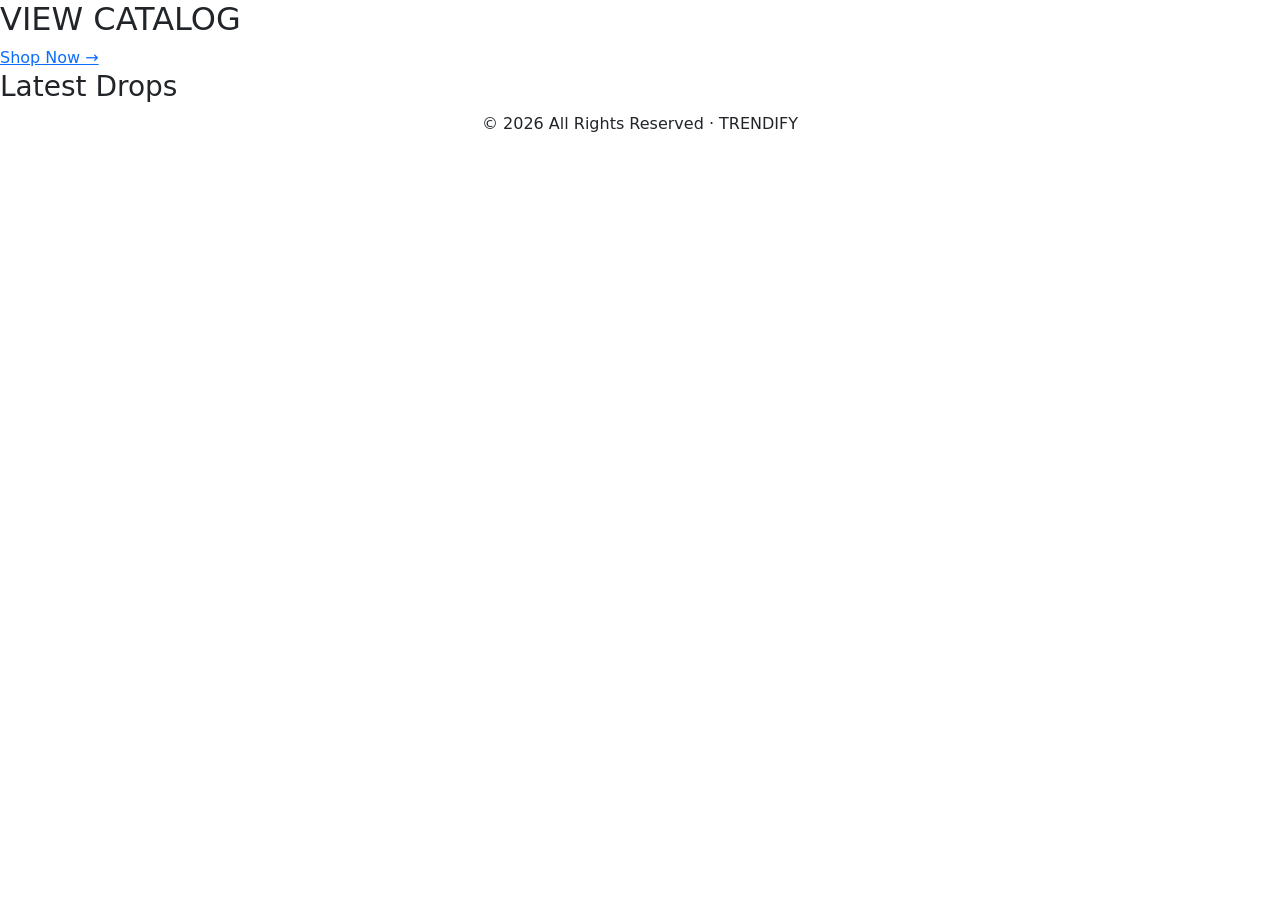
==== index.html @ 773dc399 "Update index.html" ====
<!DOCTYPE html>
<html lang="en">
<head>
<meta charset="UTF-8">
<title>Trendify</title>
<!-- Bootstrap FIRST -->
<link href="https://cdn.jsdelivr.net/npm/bootstrap@5.3.3/dist/css/bootstrap.min.css" rel="stylesheet">

<!-- Your CSS AFTER -->
<link rel="stylesheet" href="style.css">
</head>

<body>
<div class="hero">
  <h2>VIEW CATALOG</h2>
  <a href="shop.html">Shop Now →</a>
</div>

<h3>Latest Drops</h3>
<div id="homeFeaturedGrid"></div>

<script src="app.js"></script>
</body>
<footer class="footer text-center">
  <div class="container">
    <p>© 2026 All Rights Reserved · <span class="brand">TRENDIFY</span></p>
  </div>
</footer>
</html>
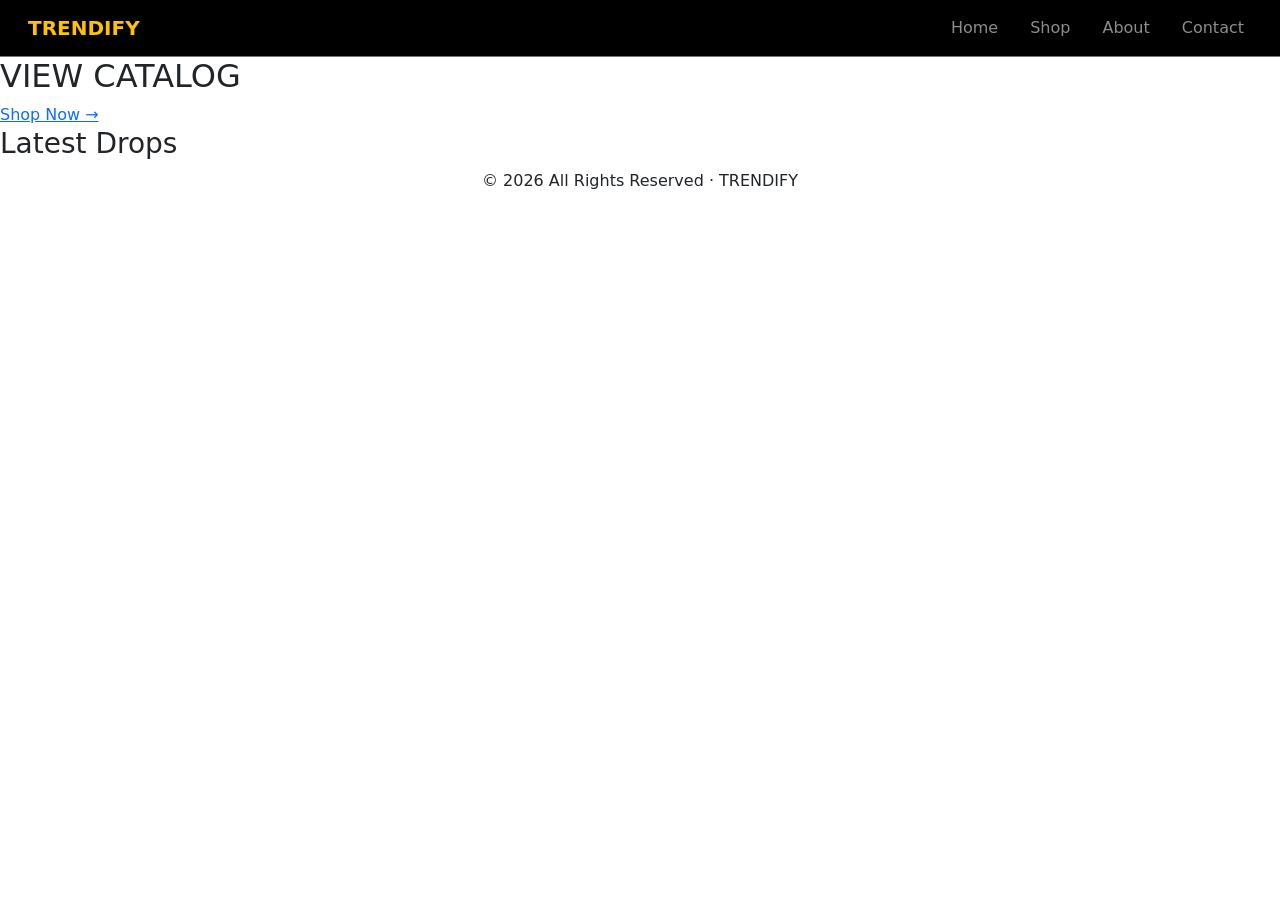
==== commit f4d15237: "Update index.html" ====
--- a/index.html
+++ b/index.html
@@ -8,6 +8,34 @@
 
 <!-- Your CSS AFTER -->
 <link rel="stylesheet" href="style.css">
+<nav class="navbar navbar-expand-lg navbar-dark bg-black border-bottom border-secondary px-3">
+  <div class="container-fluid">
+
+    <a class="navbar-brand fw-bold text-warning" href="index.html">TRENDIFY</a>
+
+    <button class="navbar-toggler" type="button" data-bs-toggle="collapse" data-bs-target="#navMenu">
+      <span class="navbar-toggler-icon"></span>
+    </button>
+
+    <div class="collapse navbar-collapse" id="navMenu">
+      <ul class="navbar-nav ms-auto gap-lg-3">
+        <li class="nav-item">
+          <a class="nav-link" href="index.html">Home</a>
+        </li>
+        <li class="nav-item">
+          <a class="nav-link" href="shop.html">Shop</a>
+        </li>
+        <li class="nav-item">
+          <a class="nav-link" href="about.html">About</a>
+        </li>
+        <li class="nav-item">
+          <a class="nav-link" href="contact.html">Contact</a>
+        </li>
+      </ul>
+    </div>
+
+  </div>
+</nav>
 </head>
 
 <body>
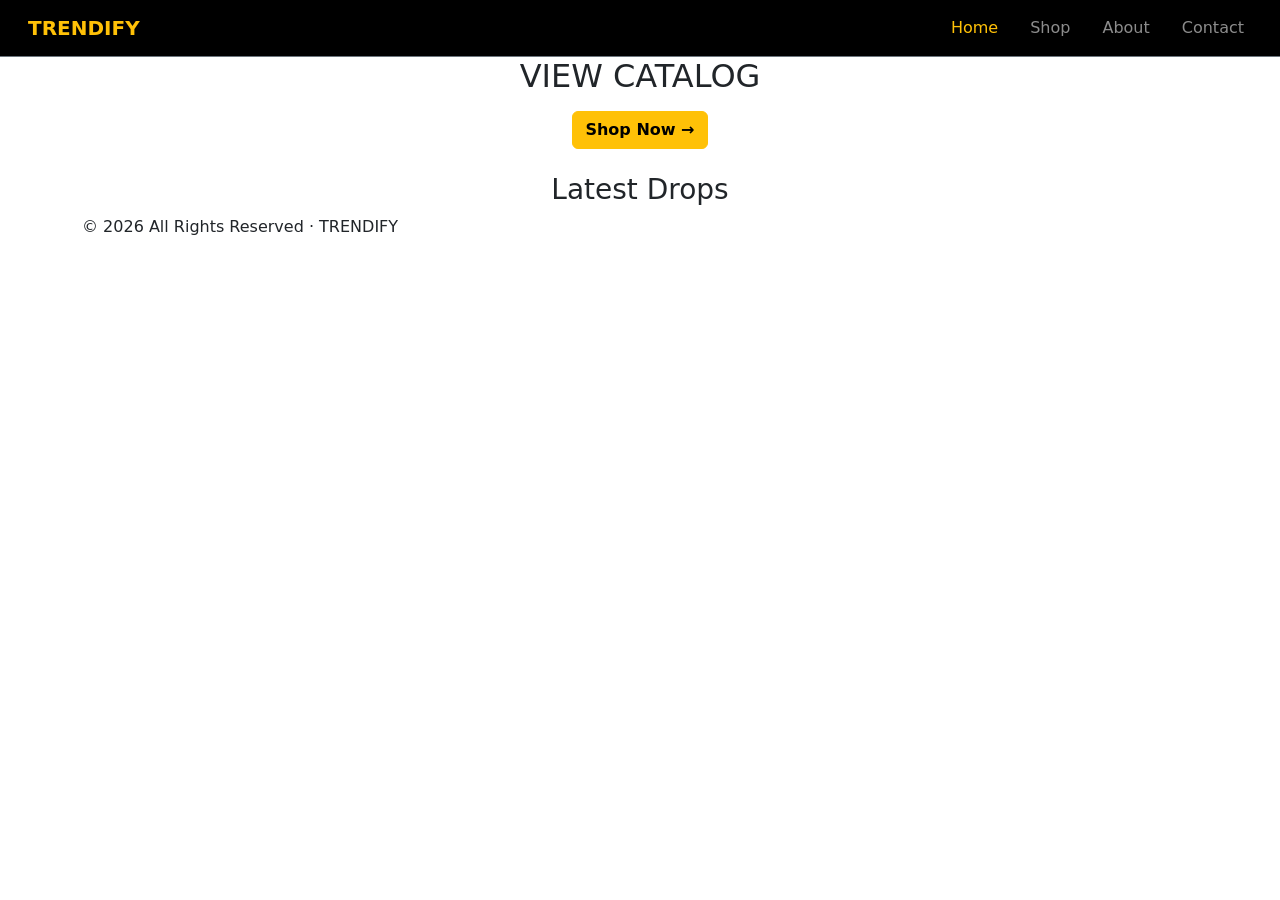
==== commit ece4d158: "Update index.html" ====
--- a/index.html
+++ b/index.html
@@ -3,11 +3,18 @@
 <head>
 <meta charset="UTF-8">
 <title>Trendify</title>
+
 <!-- Bootstrap FIRST -->
 <link href="https://cdn.jsdelivr.net/npm/bootstrap@5.3.3/dist/css/bootstrap.min.css" rel="stylesheet">
 
 <!-- Your CSS AFTER -->
 <link rel="stylesheet" href="style.css">
+
+</head>
+
+<body>
+
+<!-- NAVBAR -->
 <nav class="navbar navbar-expand-lg navbar-dark bg-black border-bottom border-secondary px-3">
   <div class="container-fluid">
 
@@ -19,39 +26,55 @@
 
     <div class="collapse navbar-collapse" id="navMenu">
       <ul class="navbar-nav ms-auto gap-lg-3">
+
         <li class="nav-item">
-          <a class="nav-link" href="index.html">Home</a>
+          <a class="nav-link active text-warning" href="index.html">Home</a>
         </li>
+
         <li class="nav-item">
           <a class="nav-link" href="shop.html">Shop</a>
         </li>
+
         <li class="nav-item">
           <a class="nav-link" href="about.html">About</a>
         </li>
+
         <li class="nav-item">
           <a class="nav-link" href="contact.html">Contact</a>
         </li>
+
       </ul>
     </div>
 
   </div>
 </nav>
-</head>
 
-<body>
-<div class="hero">
-  <h2>VIEW CATALOG</h2>
-  <a href="shop.html">Shop Now →</a>
-</div>
+<!-- MAIN CONTENT (THIS IS IMPORTANT FOR FOOTER PUSH) -->
+<main class="main-content">
 
-<h3>Latest Drops</h3>
-<div id="homeFeaturedGrid"></div>
+  <div class="hero text-center">
+    <h2>VIEW CATALOG</h2>
+    <a href="shop.html" class="btn btn-warning fw-bold mt-2">Shop Now →</a>
+  </div>
 
-<script src="app.js"></script>
-</body>
-<footer class="footer text-center">
+  <h3 class="text-center mt-4">Latest Drops</h3>
+
+  <div id="homeFeaturedGrid"></div>
+
+</main>
+
+<!-- FOOTER (MUST BE INSIDE BODY) -->
+<footer class="footer">
   <div class="container">
     <p>© 2026 All Rights Reserved · <span class="brand">TRENDIFY</span></p>
   </div>
 </footer>
+
+<!-- Bootstrap JS -->
+<script src="https://cdn.jsdelivr.net/npm/bootstrap@5.3.3/dist/js/bootstrap.bundle.min.js"></script>
+
+<!-- Your JS -->
+<script src="app.js"></script>
+
+</body>
 </html>
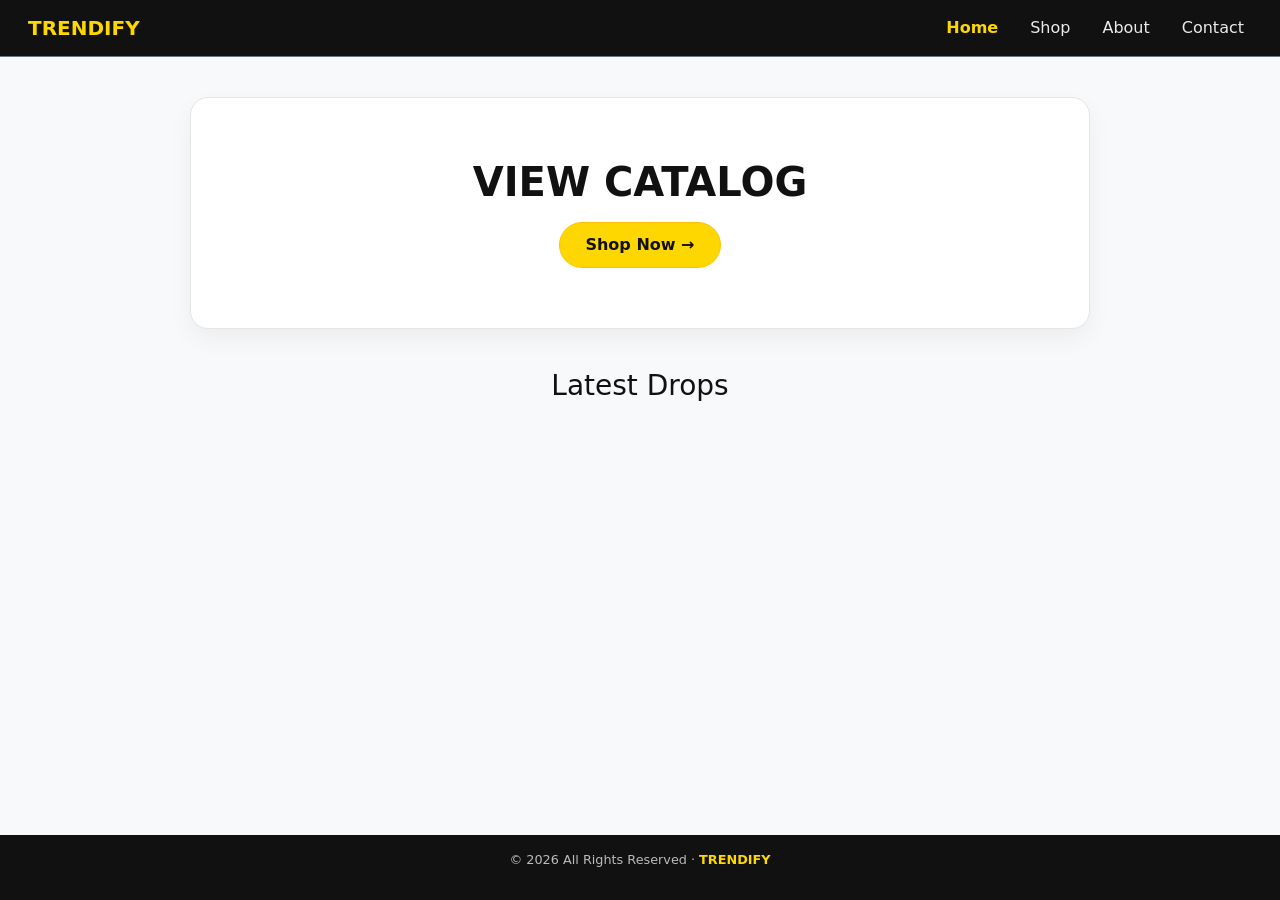
==== commit d451185a: "Update index.html" ====
--- a/index.html
+++ b/index.html
@@ -4,10 +4,10 @@
 <meta charset="UTF-8">
 <title>Trendify</title>
 
-<!-- Bootstrap FIRST -->
+<!-- Bootstrap -->
 <link href="https://cdn.jsdelivr.net/npm/bootstrap@5.3.3/dist/css/bootstrap.min.css" rel="stylesheet">
 
-<!-- Your CSS AFTER -->
+<!-- CSS -->
 <link rel="stylesheet" href="style.css">
 
 </head>
@@ -49,7 +49,7 @@
   </div>
 </nav>
 
-<!-- MAIN CONTENT (THIS IS IMPORTANT FOR FOOTER PUSH) -->
+<!-- MAIN CONTENT -->
 <main class="main-content">
 
   <div class="hero text-center">
@@ -63,7 +63,7 @@
 
 </main>
 
-<!-- FOOTER (MUST BE INSIDE BODY) -->
+<!-- FOOTER -->
 <footer class="footer">
   <div class="container">
     <p>© 2026 All Rights Reserved · <span class="brand">TRENDIFY</span></p>
@@ -73,7 +73,7 @@
 <!-- Bootstrap JS -->
 <script src="https://cdn.jsdelivr.net/npm/bootstrap@5.3.3/dist/js/bootstrap.bundle.min.js"></script>
 
-<!-- Your JS -->
+<!-- JS -->
 <script src="app.js"></script>
 
 </body>
--- a/style.css
+++ b/style.css
@@ -0,0 +1,219 @@
+/* =========================
+   RESET
+========================= */
+* {
+    margin: 0;
+    padding: 0;
+    box-sizing: border-box;
+}
+
+/* =========================
+   BODY + LAYOUT
+========================= */
+body {
+    font-family: 'Inter', 'Poppins', system-ui, -apple-system, sans-serif;
+
+    background: #f8f9fa;
+    color: #111;
+
+    min-height: 100vh;
+    display: flex;
+    flex-direction: column;
+}
+
+/* pushes footer down */
+.main-content {
+    flex: 1;
+}
+
+/* =========================
+   NAVBAR
+========================= */
+.navbar {
+    background: #111 !important;
+}
+
+.navbar-brand {
+    color: #FFD700 !important;
+    font-weight: 800;
+}
+
+.nav-link {
+    color: #eaeaea !important;
+    transition: 0.3s;
+}
+
+.nav-link:hover {
+    color: #FFD700 !important;
+}
+
+.nav-link.active {
+    color: #FFD700 !important;
+    font-weight: 600;
+}
+
+/* =========================
+   HERO
+========================= */
+.hero {
+    background: #fff;
+    border: 1px solid #e5e5e5;
+    padding: 60px 20px;
+    border-radius: 18px;
+    text-align: center;
+    max-width: 900px;
+    margin: 40px auto;
+    box-shadow: 0 10px 25px rgba(0,0,0,0.05);
+}
+
+.hero h2 {
+    font-size: 2.5rem;
+    font-weight: 800;
+    color: #111;
+}
+
+.hero a {
+    display: inline-block;
+    margin-top: 15px;
+    padding: 10px 25px;
+    background: #FFD700;
+    color: #111;
+    text-decoration: none;
+    font-weight: 700;
+    border-radius: 30px;
+}
+
+.hero a:hover {
+    background: #ffb700;
+}
+
+/* =========================
+   ABOUT PAGE (FIXED VISIBILITY)
+========================= */
+.about-page-center {
+    display: flex;
+    justify-content: center;
+    align-items: center;
+    padding: 60px 20px;
+}
+
+.about-card {
+    background: #ffffff;
+    border: 1px solid #e5e5e5;
+    padding: 40px;
+    border-radius: 18px;
+    max-width: 800px;
+    text-align: center;
+
+    color: #111 !important;
+    box-shadow: 0 10px 25px rgba(0,0,0,0.05);
+}
+
+.about-card h2 {
+    color: #111 !important;
+    margin-bottom: 15px;
+}
+
+.about-card p {
+    color: #222 !important;
+    line-height: 1.6;
+}
+
+/* =========================
+   CONTACT FORM
+========================= */
+form {
+    max-width: 500px;
+    margin: auto;
+    display: flex;
+    flex-direction: column;
+    gap: 12px;
+}
+
+input, textarea {
+    padding: 10px;
+    border-radius: 8px;
+    border: 1px solid #ddd;
+    background: #fff;
+    color: #111;
+}
+
+input:focus, textarea:focus {
+    border-color: #FFD700;
+    outline: none;
+}
+
+/* =========================
+   BUTTONS
+========================= */
+button {
+    padding: 10px;
+    background: #FFD700;
+    border: none;
+    font-weight: bold;
+    cursor: pointer;
+    border-radius: 8px;
+    color: #111;
+}
+
+button:hover {
+    background: #ffb700;
+}
+
+/* =========================
+   SHOP GRID
+========================= */
+#shopProductsContainer {
+    display: grid;
+    grid-template-columns: repeat(auto-fit, minmax(220px, 1fr));
+    gap: 20px;
+    padding: 20px;
+}
+
+/* PRODUCT CARD */
+.product-card {
+    background: #fff;
+    border: 1px solid #e5e5e5;
+    border-radius: 15px;
+    padding: 15px;
+    transition: 0.3s;
+}
+
+.product-card:hover {
+    transform: translateY(-5px);
+    border-color: #FFD700;
+}
+
+.product-title {
+    font-weight: 700;
+    color: #111;
+}
+
+.product-price {
+    color: #b8860b;
+    font-weight: 700;
+}
+
+/* =========================
+   FOOTER (STICKY FIX)
+========================= */
+.footer {
+    background: #111;
+    color: #bbb;
+    text-align: center;
+    padding: 15px;
+    margin-top: auto;
+    font-size: 0.8rem;
+}
+
+.footer .brand {
+    color: #FFD700;
+    font-weight: bold;
+}
+
+/* =========================
+   UTILITIES
+========================= */
+.text-gold {
+    color: #FFD700;
+}
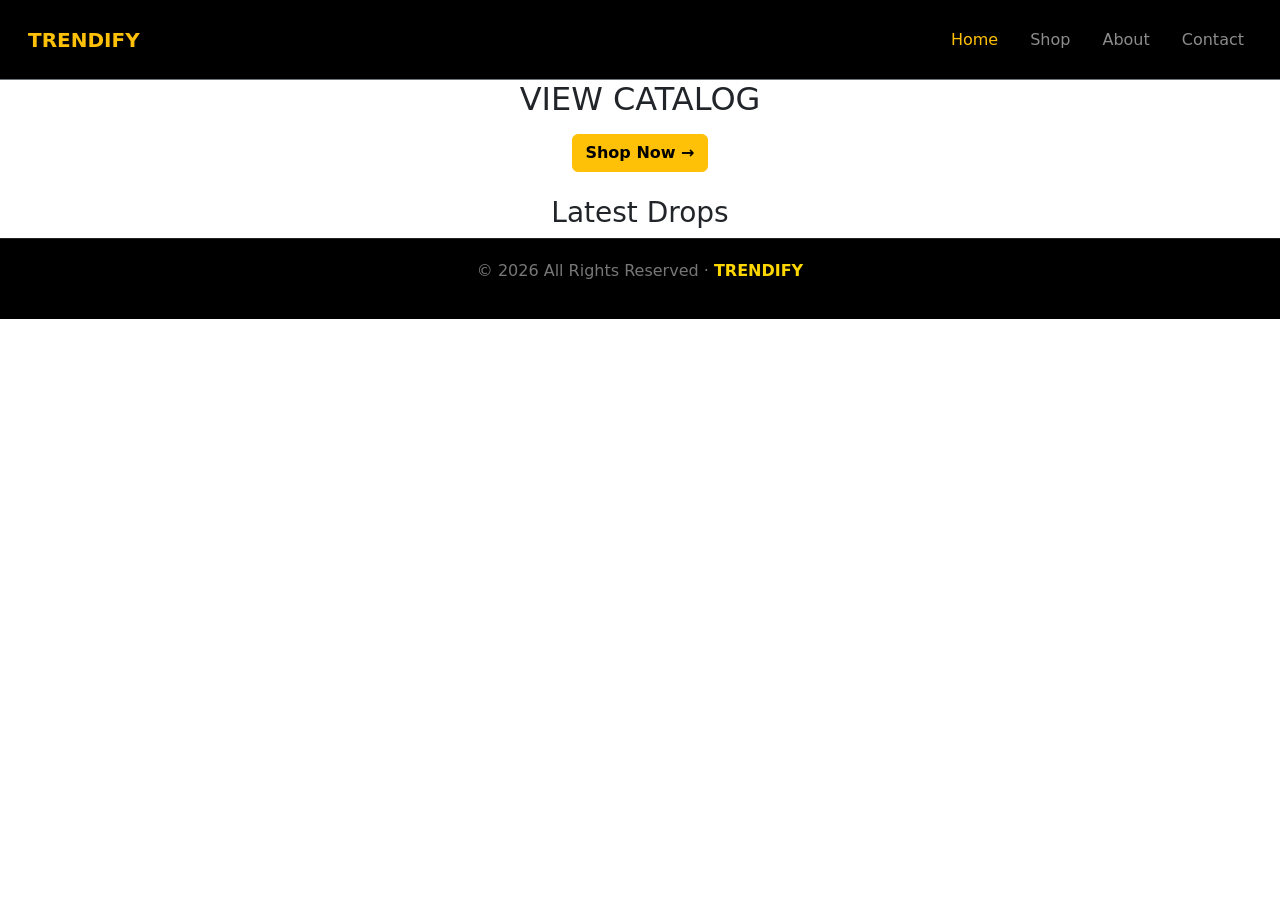
==== commit bb899697: "Update index.html" ====
--- a/index.html
+++ b/index.html
@@ -63,13 +63,6 @@
 
 </main>
 
-<!-- FOOTER -->
-<footer class="footer">
-  <div class="container">
-    <p>© 2026 All Rights Reserved · <span class="brand">TRENDIFY</span></p>
-  </div>
-</footer>
-
 <!-- Bootstrap JS -->
 <script src="https://cdn.jsdelivr.net/npm/bootstrap@5.3.3/dist/js/bootstrap.bundle.min.js"></script>
 
@@ -77,4 +70,11 @@
 <script src="app.js"></script>
 
 </body>
+
+<!-- FOOTER -->
+<footer class="footer">
+  <div class="container">
+    <p>© 2026 All Rights Reserved · <span class="brand">TRENDIFY</span></p>
+  </div>
+</footer>
 </html>
--- a/style.css
+++ b/style.css
@@ -1,219 +1,137 @@
-/* =========================
-   RESET
-========================= */
-* {
-    margin: 0;
+ margin: 0;
     padding: 0;
     box-sizing: border-box;
 }
 
-/* =========================
-   BODY + LAYOUT
-========================= */
-body {
-    font-family: 'Inter', 'Poppins', system-ui, -apple-system, sans-serif;
-
-    background: #f8f9fa;
-    color: #111;
-
-    min-height: 100vh;
-    display: flex;
-    flex-direction: column;
+body{
+background:#f3f3f1;
+font-family:Arial,sans-serif;
 }
 
-/* pushes footer down */
-.main-content {
-    flex: 1;
+.navbar{
+background:#0d0d0d;
+height:80px;
 }
 
-/* =========================
-   NAVBAR
-========================= */
-.navbar {
-    background: #111 !important;
+.nav-links a{
+color:white;
+text-decoration:none;
+margin-left:40px;
+font-size:20px;
 }
 
-.navbar-brand {
-    color: #FFD700 !important;
-    font-weight: 800;
+.nav-links .active{
+color:#f5c518;
 }
 
-.nav-link {
-    color: #eaeaea !important;
-    transition: 0.3s;
+.gender-tabs{
+background:#161616;
+text-align:center;
+padding:18px;
 }
 
-.nav-link:hover {
-    color: #FFD700 !important;
+.gender-tabs button{
+background:none;
+border:none;
+color:#666;
+font-size:30px;
+margin:0 30px;
 }
 
-.nav-link.active {
-    color: #FFD700 !important;
-    font-weight: 600;
+.gender-tabs .active{
+color:#f5c518;
+border-bottom:4px solid #f5c518;
 }
 
-/* =========================
-   HERO
-========================= */
-.hero {
-    background: #fff;
-    border: 1px solid #e5e5e5;
-    padding: 60px 20px;
-    border-radius: 18px;
-    text-align: center;
-    max-width: 900px;
-    margin: 40px auto;
-    box-shadow: 0 10px 25px rgba(0,0,0,0.05);
+.shop-header{
+text-align:center;
+padding:60px 20px;
 }
 
-.hero h2 {
-    font-size: 2.5rem;
-    font-weight: 800;
-    color: #111;
+.shop-header h1{
+font-size:70px;
+font-weight:bold;
 }
 
-.hero a {
-    display: inline-block;
-    margin-top: 15px;
-    padding: 10px 25px;
-    background: #FFD700;
-    color: #111;
-    text-decoration: none;
-    font-weight: 700;
-    border-radius: 30px;
+.category-tabs button{
+padding:15px 35px;
+border-radius:30px;
+border:1px solid #ccc;
+background:white;
+margin:10px;
+font-size:22px;
 }
 
-.hero a:hover {
-    background: #ffb700;
+.category-tabs .active{
+background:#f5c518;
+border:none;
 }
 
-/* =========================
-   ABOUT PAGE (FIXED VISIBILITY)
-========================= */
-.about-page-center {
-    display: flex;
-    justify-content: center;
-    align-items: center;
-    padding: 60px 20px;
+.shop-row{
+display:grid;
+grid-template-columns:repeat(3,1fr);
+gap:30px;
+padding:0 60px;
 }
 
-.about-card {
-    background: #ffffff;
-    border: 1px solid #e5e5e5;
-    padding: 40px;
-    border-radius: 18px;
-    max-width: 800px;
-    text-align: center;
-
-    color: #111 !important;
-    box-shadow: 0 10px 25px rgba(0,0,0,0.05);
+.product-card{
+background:white;
+border-radius:18px;
+overflow:hidden;
+position:relative;
 }
 
-.about-card h2 {
-    color: #111 !important;
-    margin-bottom: 15px;
+.product-card img{
+width:100%;
+height:450px;
+object-fit:cover;
+background:#ececec;
 }
 
-.about-card p {
-    color: #222 !important;
-    line-height: 1.6;
+.badge{
+position:absolute;
+top:15px;
+left:15px;
+background:#f5c518;
+padding:10px 18px;
+border-radius:8px;
+font-weight:bold;
 }
 
-/* =========================
-   CONTACT FORM
-========================= */
-form {
-    max-width: 500px;
-    margin: auto;
-    display: flex;
-    flex-direction: column;
-    gap: 12px;
+.info{
+padding:20px;
 }
 
-input, textarea {
-    padding: 10px;
-    border-radius: 8px;
-    border: 1px solid #ddd;
-    background: #fff;
-    color: #111;
+.info h5{
+font-size:32px;
 }
 
-input:focus, textarea:focus {
-    border-color: #FFD700;
-    outline: none;
+.info p{
+font-size:38px;
 }
 
-/* =========================
-   BUTTONS
-========================= */
-button {
-    padding: 10px;
-    background: #FFD700;
-    border: none;
-    font-weight: bold;
-    cursor: pointer;
-    border-radius: 8px;
-    color: #111;
+.info button{
+float:right;
+width:60px;
+height:60px;
+border:none;
+border-radius:50%;
+background:#f5c518;
+font-size:30px;
 }
 
-button:hover {
-    background: #ffb700;
-}
-
-/* =========================
-   SHOP GRID
-========================= */
-#shopProductsContainer {
-    display: grid;
-    grid-template-columns: repeat(auto-fit, minmax(220px, 1fr));
-    gap: 20px;
-    padding: 20px;
-}
-
-/* PRODUCT CARD */
-.product-card {
-    background: #fff;
-    border: 1px solid #e5e5e5;
-    border-radius: 15px;
-    padding: 15px;
-    transition: 0.3s;
-}
-
-.product-card:hover {
-    transform: translateY(-5px);
-    border-color: #FFD700;
-}
-
-.product-title {
-    font-weight: 700;
-    color: #111;
-}
-
-.product-price {
-    color: #b8860b;
-    font-weight: 700;
-}
-
-/* =========================
-   FOOTER (STICKY FIX)
-========================= */
-.footer {
-    background: #111;
-    color: #bbb;
-    text-align: center;
-    padding: 15px;
-    margin-top: auto;
-    font-size: 0.8rem;
+.footer{
+    text-align:center;
+    padding:20px;
+    background:#000;
+    color:#777;
+    border-top:1px solid #222;
 }
 
 .footer .brand {
     color: #FFD700;
     font-weight: bold;
 }
-
-/* =========================
-   UTILITIES
-========================= */
 .text-gold {
     color: #FFD700;
 }
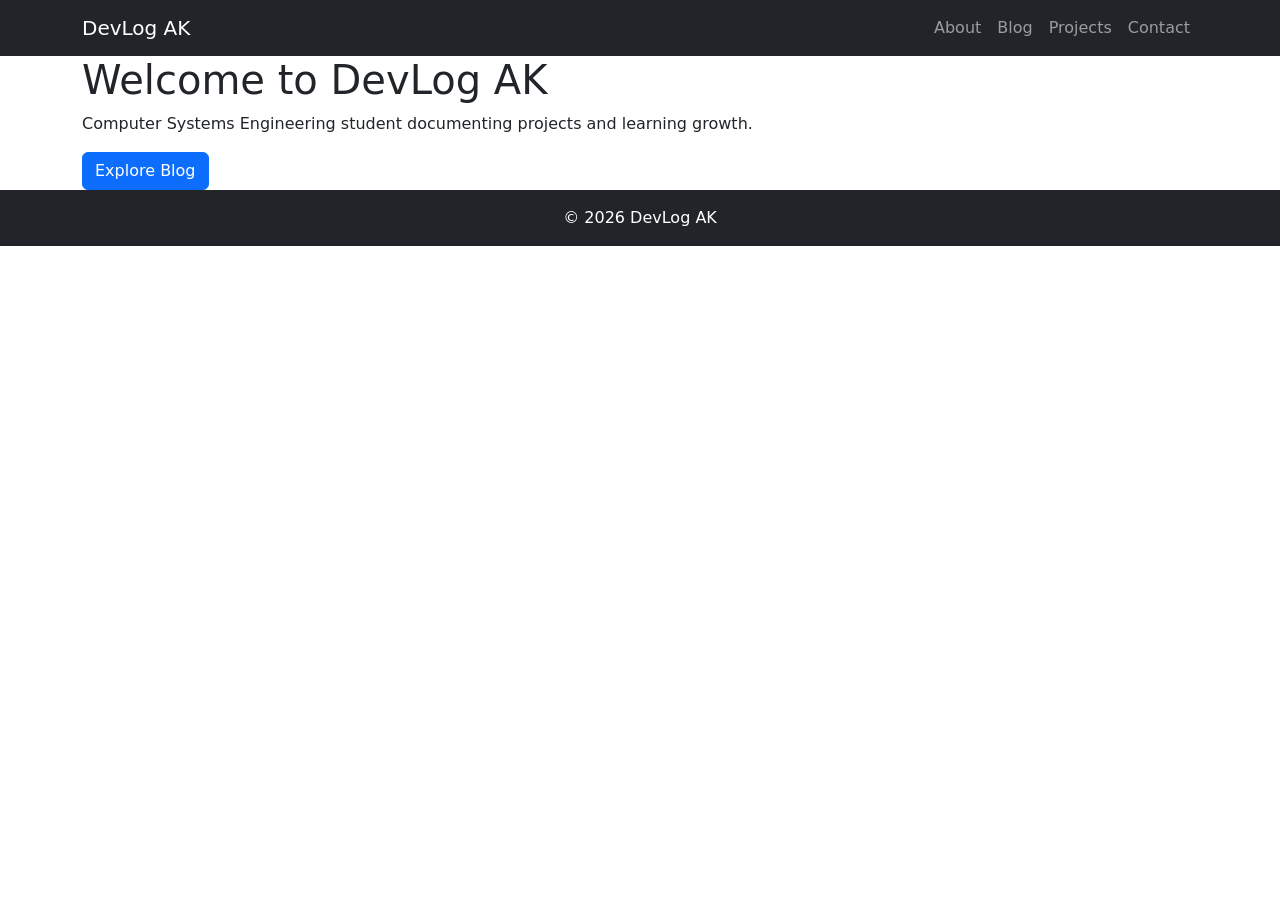
==== commit cca1e339: "Create index.html" ====
--- a/index.html
+++ b/index.html
@@ -2,79 +2,46 @@
 <html lang="en">
 <head>
 <meta charset="UTF-8">
-<title>Trendify</title>
+<meta name="viewport" content="width=device-width, initial-scale=1">
+<title>DevLog AK</title>
 
-<!-- Bootstrap -->
 <link href="https://cdn.jsdelivr.net/npm/bootstrap@5.3.3/dist/css/bootstrap.min.css" rel="stylesheet">
-
-<!-- CSS -->
-<link rel="stylesheet" href="style.css">
-
+<link rel="stylesheet" href="css/style.css">
 </head>
-
 <body>
 
-<!-- NAVBAR -->
-<nav class="navbar navbar-expand-lg navbar-dark bg-black border-bottom border-secondary px-3">
-  <div class="container-fluid">
+<nav class="navbar navbar-expand-lg navbar-dark bg-dark">
+<div class="container">
+<a class="navbar-brand" href="index.html">DevLog AK</a>
 
-    <a class="navbar-brand fw-bold text-warning" href="index.html">TRENDIFY</a>
+<button class="navbar-toggler" data-bs-toggle="collapse" data-bs-target="#menu">
+<span class="navbar-toggler-icon"></span>
+</button>
 
-    <button class="navbar-toggler" type="button" data-bs-toggle="collapse" data-bs-target="#navMenu">
-      <span class="navbar-toggler-icon"></span>
-    </button>
-
-    <div class="collapse navbar-collapse" id="navMenu">
-      <ul class="navbar-nav ms-auto gap-lg-3">
-
-        <li class="nav-item">
-          <a class="nav-link active text-warning" href="index.html">Home</a>
-        </li>
-
-        <li class="nav-item">
-          <a class="nav-link" href="shop.html">Shop</a>
-        </li>
-
-        <li class="nav-item">
-          <a class="nav-link" href="about.html">About</a>
-        </li>
-
-        <li class="nav-item">
-          <a class="nav-link" href="contact.html">Contact</a>
-        </li>
-
-      </ul>
-    </div>
-
-  </div>
+<div class="collapse navbar-collapse" id="menu">
+<ul class="navbar-nav ms-auto">
+<li class="nav-item"><a class="nav-link" href="about.html">About</a></li>
+<li class="nav-item"><a class="nav-link" href="blog.html">Blog</a></li>
+<li class="nav-item"><a class="nav-link" href="projects.html">Projects</a></li>
+<li class="nav-item"><a class="nav-link" href="contact.html">Contact</a></li>
+</ul>
+</div>
+</div>
 </nav>
 
-<!-- MAIN CONTENT -->
-<main class="main-content">
+<section class="hero">
+<div class="container">
+<h1>Welcome to DevLog AK</h1>
+<p>Computer Systems Engineering student documenting projects and learning growth.</p>
+<a href="blog.html" class="btn btn-primary">Explore Blog</a>
+</div>
+</section>
 
-  <div class="hero text-center">
-    <h2>VIEW CATALOG</h2>
-    <a href="shop.html" class="btn btn-warning fw-bold mt-2">Shop Now →</a>
-  </div>
+<footer class="bg-dark text-white text-center p-3">
+© 2026 DevLog AK
+</footer>
 
-  <h3 class="text-center mt-4">Latest Drops</h3>
-
-  <div id="homeFeaturedGrid"></div>
-
-</main>
-
-<!-- Bootstrap JS -->
 <script src="https://cdn.jsdelivr.net/npm/bootstrap@5.3.3/dist/js/bootstrap.bundle.min.js"></script>
-
-<!-- JS -->
-<script src="app.js"></script>
-
+<script src="js/script.js"></script>
 </body>
-
-<!-- FOOTER -->
-<footer class="footer">
-  <div class="container">
-    <p>© 2026 All Rights Reserved · <span class="brand">TRENDIFY</span></p>
-  </div>
-</footer>
 </html>
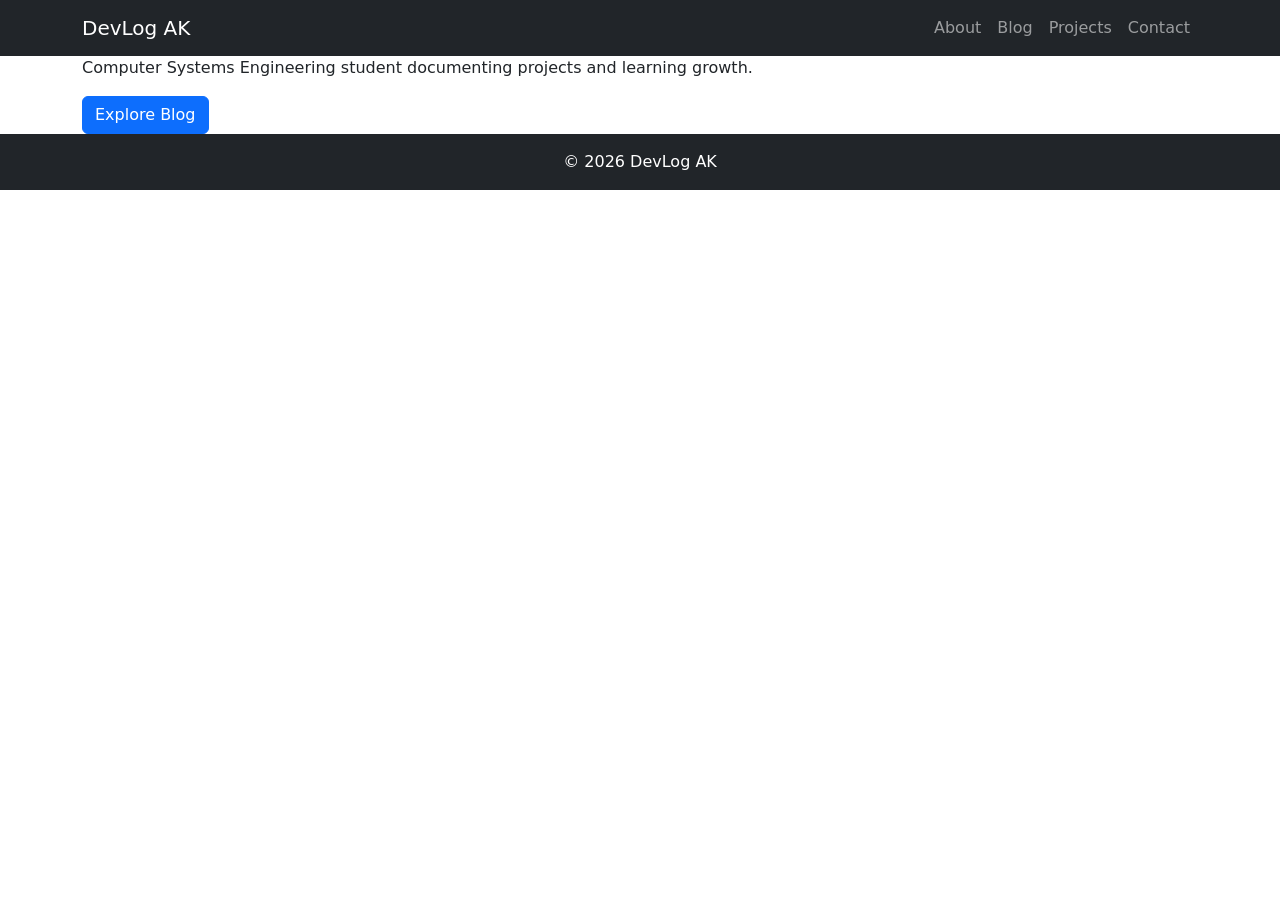
==== commit b7c17999: "Update index.html" ====
--- a/index.html
+++ b/index.html
@@ -10,7 +10,7 @@
 </head>
 <body>
 
-<nav class="navbar navbar-expand-lg navbar-dark bg-dark">
+<nav class="navbar navbar-expand-lg navbar-dark bg-dark fixed-top">
 <div class="container">
 <a class="navbar-brand" href="index.html">DevLog AK</a>
 
